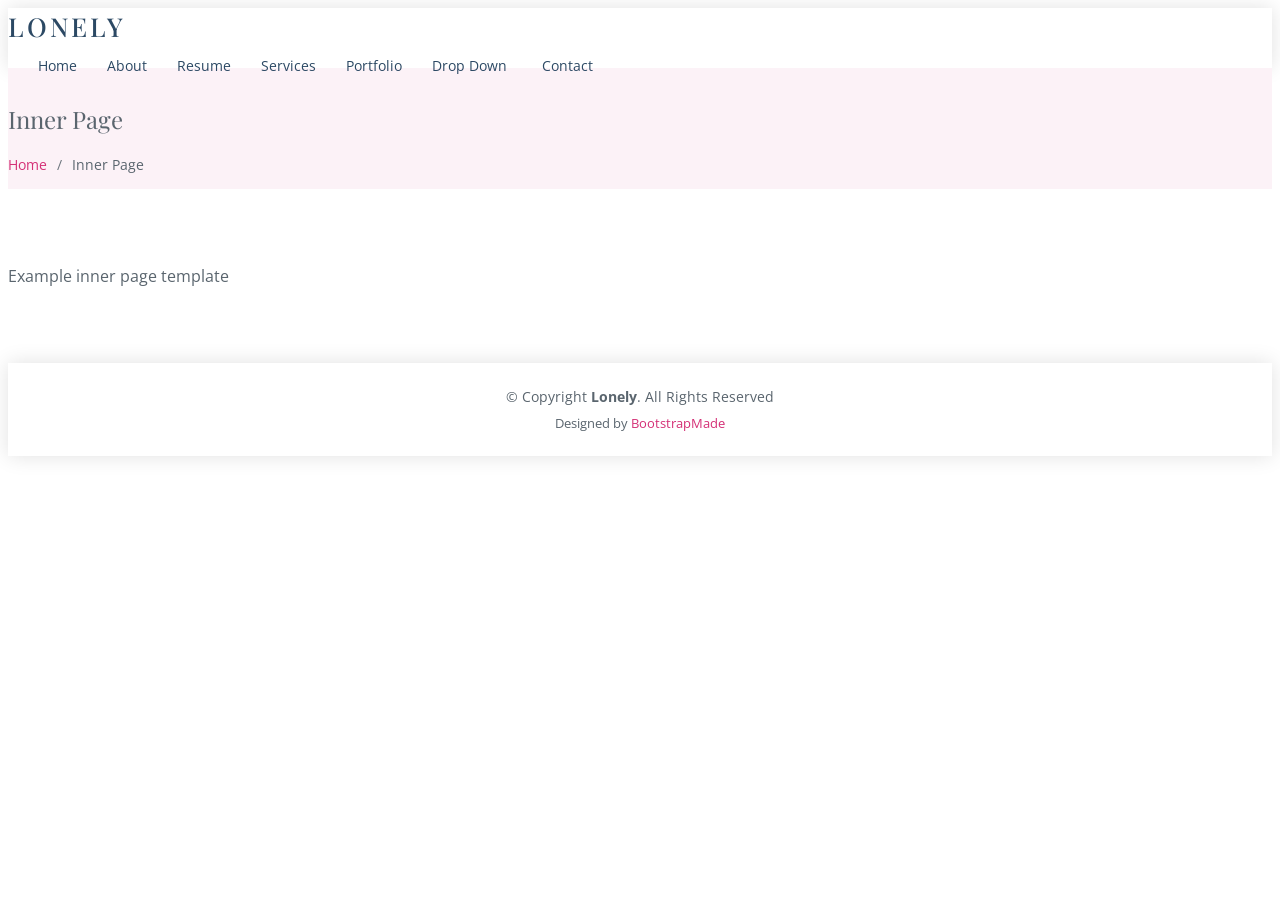
==== inner-page.html @ 79b71c2a "first commit" ====
<!DOCTYPE html>
<html lang="en">

<head>
  <meta charset="utf-8">
  <meta content="width=device-width, initial-scale=1.0" name="viewport">

  <title>Inner Page - Lonely Bootstrap Template</title>
  <meta content="" name="description">
  <meta content="" name="keywords">

  <!-- Favicons -->
  <link href="assets/img/favicon.png" rel="icon">
  <link href="assets/img/apple-touch-icon.png" rel="apple-touch-icon">

  <!-- Google Fonts -->
  <link href="https://fonts.googleapis.com/css?family=Open+Sans:300,300i,400,400i,600,600i,700,700i|Poppins:300,300i,400,400i,500,500i,600,600i,700,700i|Playfair+Display:400,400i,500,500i,600,600i,700,700i&subset=cyrillic" rel="stylesheet">

  <!-- Vendor CSS Files -->
  <link href="assets/vendor/bootstrap/css/bootstrap.min.css" rel="stylesheet">
  <link href="assets/vendor/bootstrap-icons/bootstrap-icons.css" rel="stylesheet">
  <link href="assets/vendor/boxicons/css/boxicons.min.css" rel="stylesheet">
  <link href="assets/vendor/glightbox/css/glightbox.min.css" rel="stylesheet">
  <link href="assets/vendor/swiper/swiper-bundle.min.css" rel="stylesheet">

  <!-- Template Main CSS File -->
  <link href="assets/css/style.css" rel="stylesheet">

  <!-- =======================================================
  * Template Name: Lonely
  * Template URL: https://bootstrapmade.com/free-html-bootstrap-template-lonely/
  * Updated: Mar 17 2024 with Bootstrap v5.3.3
  * Author: BootstrapMade.com
  * License: https://bootstrapmade.com/license/
  ======================================================== -->
</head>

<body>

  <!-- ======= Header ======= -->
  <header id="header" class="d-flex align-items-center">
    <div class="container d-flex align-items-center justify-content-between">

      <div class="logo">
        <h1><a href="index.html">Lonely</a></h1>
        <!-- Uncomment below if you prefer to use an image logo -->
        <!-- <a href="index.html"><img src="assets/img/logo.png" alt="" class="img-fluid"></a>-->
      </div>

      <nav id="navbar" class="navbar">
        <ul>
          <li><a class="nav-link scrollto " href="#hero">Home</a></li>
          <li><a class="nav-link scrollto" href="#about">About</a></li>
          <li><a class="nav-link scrollto" href="#resume">Resume</a></li>
          <li><a class="nav-link scrollto" href="#services">Services</a></li>
          <li><a class="nav-link scrollto" href="#portfolio">Portfolio</a></li>
          <li class="dropdown"><a href="#"><span>Drop Down</span> <i class="bi bi-chevron-down"></i></a>
            <ul>
              <li><a href="#">Drop Down 1</a></li>
              <li class="dropdown"><a href="#"><span>Deep Drop Down</span> <i class="bi bi-chevron-right"></i></a>
                <ul>
                  <li><a href="#">Deep Drop Down 1</a></li>
                  <li><a href="#">Deep Drop Down 2</a></li>
                  <li><a href="#">Deep Drop Down 3</a></li>
                  <li><a href="#">Deep Drop Down 4</a></li>
                  <li><a href="#">Deep Drop Down 5</a></li>
                </ul>
              </li>
              <li><a href="#">Drop Down 2</a></li>
              <li><a href="#">Drop Down 3</a></li>
              <li><a href="#">Drop Down 4</a></li>
            </ul>
          </li>
          <li><a class="nav-link scrollto" href="#contact">Contact</a></li>
        </ul>
        <i class="bi bi-list mobile-nav-toggle"></i>
      </nav><!-- .navbar -->

    </div>
  </header><!-- End Header -->

  <main id="main">

    <!-- ======= Breadcrumbs Section ======= -->
    <section class="breadcrumbs">
      <div class="container">

        <div class="d-flex justify-content-between align-items-center">
          <h2>Inner Page</h2>
          <ol>
            <li><a href="index.html">Home</a></li>
            <li>Inner Page</li>
          </ol>
        </div>

      </div>
    </section><!-- End Breadcrumbs Section -->

    <section class="inner-page">
      <div class="container">
        <p>
          Example inner page template
        </p>
      </div>
    </section>

  </main><!-- End #main -->

  <!-- ======= Footer ======= -->
  <footer id="footer">
    <div class="container">
      <div class="copyright">
        &copy; Copyright <strong><span>Lonely</span></strong>. All Rights Reserved
      </div>
      <div class="credits">
        <!-- All the links in the footer should remain intact. -->
        <!-- You can delete the links only if you purchased the pro version. -->
        <!-- Licensing information: https://bootstrapmade.com/license/ -->
        <!-- Purchase the pro version with working PHP/AJAX contact form: https://bootstrapmade.com/free-html-bootstrap-template-lonely/ -->
        Designed by <a href="https://bootstrapmade.com/">BootstrapMade</a>
      </div>
    </div>
  </footer><!-- End  Footer -->

  <a href="#" class="back-to-top d-flex align-items-center justify-content-center"><i class="bi bi-arrow-up-short"></i></a>

  <!-- Vendor JS Files -->
  <script src="assets/vendor/purecounter/purecounter_vanilla.js"></script>
  <script src="assets/vendor/bootstrap/js/bootstrap.bundle.min.js"></script>
  <script src="assets/vendor/glightbox/js/glightbox.min.js"></script>
  <script src="assets/vendor/isotope-layout/isotope.pkgd.min.js"></script>
  <script src="assets/vendor/swiper/swiper-bundle.min.js"></script>
  <script src="assets/vendor/waypoints/noframework.waypoints.js"></script>
  <script src="assets/vendor/php-email-form/validate.js"></script>

  <!-- Template Main JS File -->
  <script src="assets/js/main.js"></script>

</body>

</html>
---- assets/css/style.css ----
body {
  font-family: "Open Sans", sans-serif;
  color: #5a656e;
}

a {
  color: #d43076;
  text-decoration: none;
}

a:hover {
  color: #dd5a92;
  text-decoration: none;
}

h1,
h2,
h3,
h4,
h5,
h6 {
  font-family: "Playfair Display", serif;
}

/*--------------------------------------------------------------
# Back to top button
--------------------------------------------------------------*/
.back-to-top {
  position: fixed;
  visibility: hidden;
  opacity: 0;
  right: 15px;
  bottom: 15px;
  z-index: 9999;
  background: #000000;
  width: 40px;
  height: 40px;
  border-radius: 50px;
  transition: all 0.4s;
}

.back-to-top i {
  font-size: 24px;
  color: #fff;
  line-height: 0;
}

.back-to-top:hover {
  background: #fd0202;
  color: #fff;
}

.back-to-top.active {
  visibility: visible;
  opacity: 1;
}

/*--------------------------------------------------------------
# Header
--------------------------------------------------------------*/
#header {
  transition: all 0.5s;
  z-index: 997;
  transition: all 0.5s;
  height: 60px;
  background: #fff;
  box-shadow: 0px 0px 20px 0px rgba(0, 0, 0, 0.12);
}

#header .logo h1 {
  font-size: 26px;
  margin: 0;
  padding: 6px 0;
  line-height: 1;
  font-weight: 500;
  letter-spacing: 3px;
  text-transform: uppercase;
}

#header .logo h1 a,
#header .logo h1 a:hover {
  color: #2c4964;
  text-decoration: none;
}

#header .logo img {
  padding: 0;
  margin: 0;
  max-height: 40px;
}

.scrolled-offset {
  margin-top: 60px;
}

/*--------------------------------------------------------------
# Navigation Menu
--------------------------------------------------------------*/
/**
* Desktop Navigation 
*/
.navbar {
  padding: 0;
}

.navbar ul {
  margin: 0;
  padding: 0;
  display: flex;
  list-style: none;
  align-items: center;
}

.navbar li {
  position: relative;
}

.navbar a,
.navbar a:focus {
  display: flex;
  align-items: center;
  justify-content: space-between;
  padding: 10px 0 10px 30px;
  font-size: 14px;
  color: #2c4964;
  white-space: nowrap;
  transition: 0.3s;
}

.navbar a i,
.navbar a:focus i {
  font-size: 12px;
  line-height: 0;
  margin-left: 5px;
}

.navbar a:hover,
.navbar .active,
.navbar .active:focus,
.navbar li:hover>a {
  color: #d43076;
}

.navbar .dropdown ul {
  display: block;
  position: absolute;
  left: 14px;
  top: 100%;
  margin: 0;
  padding: 10px 0;
  z-index: 99;
  opacity: 0;
  visibility: hidden;
  background: #fff;
  box-shadow: 0px 0px 30px rgba(127, 137, 161, 0.25);
  transition: 0.3s;
  border-radius: 4px;
}

.navbar .dropdown ul li {
  min-width: 200px;
}

.navbar .dropdown ul a {
  padding: 10px 20px;
  text-transform: none;
}

.navbar .dropdown ul a i {
  font-size: 12px;
}

.navbar .dropdown ul a:hover,
.navbar .dropdown ul .active:hover,
.navbar .dropdown ul li:hover>a {
  color: #d43076;
}

.navbar .dropdown:hover>ul {
  opacity: 1;
  visibility: visible;
}

.navbar .dropdown .dropdown ul {
  top: 0;
  left: calc(100% - 30px);
  visibility: hidden;
}

.navbar .dropdown .dropdown:hover>ul {
  opacity: 1;
  top: 0;
  left: 100%;
  visibility: visible;
}

@media (max-width: 1366px) {
  .navbar .dropdown .dropdown ul {
    left: -90%;
  }

  .navbar .dropdown .dropdown:hover>ul {
    left: -100%;
  }
}

/**
* Mobile Navigation 
*/
.mobile-nav-toggle {
  color: #2c4964;
  font-size: 28px;
  cursor: pointer;
  display: none;
  line-height: 0;
  transition: 0.5s;
}

.mobile-nav-toggle.bi-x {
  color: #fff;
}

@media (max-width: 991px) {
  .mobile-nav-toggle {
    display: block;
  }

  .navbar ul {
    display: none;
  }
}

.navbar-mobile {
  position: fixed;
  overflow: hidden;
  top: 0;
  right: 0;
  left: 0;
  bottom: 0;
  background: rgba(13, 21, 29, 0.6);
  transition: 0.3s;
  z-index: 998;
}

.navbar-mobile .mobile-nav-toggle {
  position: absolute;
  top: 15px;
  right: 15px;
}

.navbar-mobile ul {
  display: block;
  position: absolute;
  top: 55px;
  right: 15px;
  bottom: 15px;
  left: 15px;
  padding: 10px 0;
  border-radius: 10px;
  background-color: #fff;
  overflow-y: auto;
  transition: 0.3s;
}

.navbar-mobile a,
.navbar-mobile a:focus {
  padding: 10px 20px;
  font-size: 15px;
  color: #2c4964;
}

.navbar-mobile a:hover,
.navbar-mobile .active,
.navbar-mobile li:hover>a {
  color: #d43076;
}

.navbar-mobile .getstarted,
.navbar-mobile .getstarted:focus {
  margin: 15px;
}

.navbar-mobile .dropdown ul {
  position: static;
  display: none;
  margin: 10px 20px;
  padding: 10px 0;
  z-index: 99;
  opacity: 1;
  visibility: visible;
  background: #fff;
  box-shadow: 0px 0px 30px rgba(127, 137, 161, 0.25);
}

.navbar-mobile .dropdown ul li {
  min-width: 200px;
}

.navbar-mobile .dropdown ul a {
  padding: 10px 20px;
}

.navbar-mobile .dropdown ul a i {
  font-size: 12px;
}

.navbar-mobile .dropdown ul a:hover,
.navbar-mobile .dropdown ul .active:hover,
.navbar-mobile .dropdown ul li:hover>a {
  color: #d43076;
}

.navbar-mobile .dropdown>.dropdown-active {
  display: block;
}

/*--------------------------------------------------------------
# Hero Section
--------------------------------------------------------------*/
  
#hero {
  width: 100%;
  height: 75vh;
  background: url("../img/pexels-markusspiske-330771.jpg") top center;
  background-size: cover;
  padding: 0 15px;
}

#hero h1 {
  margin: 0 0 10px 0;
  font-size: 48px;
  font-weight: 700;
  line-height: 56px;
  color: #fff;
}

#hero h2 {
  color: #eee;
  margin-bottom: 10px;
  font-size: 24px;
  font-weight: 300;
  font-family: "Poppins", sans-serif;
}

#hero .btn-get-started {
  font-size: 64px;
  transition: 0.5s;
  color: #fff;
  height: 60px;
}

#hero .btn-get-started:hover {
  padding-top: 10px;
  color: #000000;
}

@media (min-width: 1024px) {
  #hero {
    background-attachment: fixed;
  }
}

@media (max-width: 768px) {
  #hero h1 {
    font-size: 28px;
    line-height: 36px;
  }

  #hero h2 {
    font-size: 18px;
    line-height: 24px;
    margin-bottom: 30px;
  }
}

/*--------------------------------------------------------------
# Sections General
--------------------------------------------------------------*/
section {
  padding: 60px 0;
}

.section-bg {
  background: linear-gradient(180deg, #f2f6f9 0%, #fff 100%);
}

.section-title {
  padding-bottom: 30px;
}

.section-title h2 {
  font-size: 32px;
  font-weight: bold;
  margin-bottom: 15px;
  padding-bottom: 15px;
  position: relative;
  color: #345676;
}

.section-title h2::after {
  content: "";
  position: absolute;
  display: block;
  width: 50px;
  height: 3px;
  background: #d43076;
  bottom: 0;
  left: 0;
}

.section-title p {
  margin-bottom: 0;
}

/*--------------------------------------------------------------
# Breadcrumbs
--------------------------------------------------------------*/
.breadcrumbs {
  padding: 15px 0;
  background-color: #fcf2f7;
  min-height: 40px;
}

.breadcrumbs h2 {
  font-size: 24px;
  font-weight: 300;
}

.breadcrumbs ol {
  display: flex;
  flex-wrap: wrap;
  list-style: none;
  padding: 0;
  margin: 0;
  font-size: 14px;
}

.breadcrumbs ol li+li {
  padding-left: 10px;
}

.breadcrumbs ol li+li::before {
  display: inline-block;
  padding-right: 10px;
  color: #6c757d;
  content: "/";
}

@media (max-width: 768px) {
  .breadcrumbs .d-flex {
    display: block !important;
  }

  .breadcrumbs ol {
    display: block;
  }

  .breadcrumbs ol li {
    display: inline-block;
  }
}

/*--------------------------------------------------------------
# About
--------------------------------------------------------------*/
.about .content {
  padding: 30px 0;
}

.about .content h3 {
  font-weight: 500;
  font-size: 34px;
  color: #2c4964;
}

.about .content p {
  margin-bottom: 0;
}

.about .content .count-box {
  padding: 20px 0;
  width: 100%;
}

.about .content .count-box i {
  display: block;
  font-size: 36px;
  color: #000000;
  float: left;
  line-height: 0;
}

.about .content .count-box span {
  font-size: 36px;
  line-height: 20px;
  display: block;
  font-weight: 700;
  color: #2c4964;
  margin-left: 50px;
  font-family: "Playfair Display", serif;
}

.about .content .count-box p {
  padding: 15px 0 0 0;
  margin: 0 0 0 50px;
  font-family: "Playfair Display", serif;
  font-size: 14px;
  color: #437099;
}

.about .content .count-box a {
  font-weight: 600;
  display: block;
  margin-top: 20px;
  color: #437099;
  font-size: 15px;
  font-family: "Poppins", sans-serif;
  transition: ease-in-out 0.3s;
}

.about .content .count-box a:hover {
  color: #6b96be;
}

.about .image {
  background: url("../img/me.jpg") center center no-repeat;
  background-size: cover;
  min-height: 400px;
}

@media (max-width: 991px) {
  .about .image {
    text-align: center;
  }

  .about .image img {
    max-width: 80%;
  }
}

@media (max-width: 667px) {
  .about .image img {
    max-width: 100%;
  }
}

/*--------------------------------------------------------------
# Skills
--------------------------------------------------------------*/
.skills .progress {
  height: 50px;
  display: block;
  background: none;
}

.skills .progress .skill {
  padding: 10px 0;
  margin: 0 0 6px 0;
  text-transform: uppercase;
  display: block;
  font-weight: 600;
  font-family: "Poppins", sans-serif;
  color: #2c4964;
}

.skills .progress .skill .val {
  float: right;
  font-style: normal;
}

.skills .progress-bar-wrap {
  background: #fbeaf1;
}

.skills .progress-bar {
  width: 1px;
  height: 10px;
  transition: 0.9s;
  background-color: #3cff00;
}

/*--------------------------------------------------------------
# Resume
--------------------------------------------------------------*/
.resume .resume-title {
  font-size: 26px;
  font-weight: 500;
  margin-top: 20px;
  margin-bottom: 20px;
  color: #4b7dab;
  font-family: "Poppins", sans-serif;
}

.resume .resume-item {
  padding: 0 0 20px 20px;
  margin-top: -2px;
  border-left: 2px solid #d43076;
  position: relative;
}

.resume .resume-item h4 {
  line-height: 18px;
  font-size: 18px;
  font-weight: 600;
  color: #2c4964;
  margin-bottom: 10px;
}

.resume .resume-item h5 {
  font-size: 16px;
  background: #e4ebf3;
  padding: 5px 15px;
  display: inline-block;
  font-weight: 400;
  margin-bottom: 10px;
  font-family: "Poppins", sans-serif;
}

.resume .resume-item ul {
  padding-left: 20px;
}

.resume .resume-item ul li {
  padding-bottom: 10px;
}

.resume .resume-item:last-child {
  padding-bottom: 0;
}

.resume .resume-item::before {
  content: "";
  position: absolute;
  width: 16px;
  height: 16px;
  border-radius: 50px;
  left: -9px;
  top: 0;
  background: #fff;
  border: 2px solid #d43076;
}

/*--------------------------------------------------------------
# Services
--------------------------------------------------------------*/
.services .icon-box {
  padding: 20px 15px;
  position: relative;
  overflow: hidden;
  background: #fff;
  box-shadow: 0 0 29px 0 rgba(68, 88, 144, 0.2);
  transition: all 0.3s ease-in-out;
  border-radius: 8px;
  text-align: center;
  z-index: 1;
}

.services .icon-box::before {
  content: "";
  position: absolute;
  top: 0;
  left: 0;
  right: 0;
  height: 0;
  transition: ease-in-out 0.3s;
  z-index: -1;
}

.services .icon-box:hover::before {
  background: #d43076;
  height: 100%;
  border-radius: 0px;
}

.services .icon {
  margin: 0 auto 30px auto;
  padding-top: 10px;
  display: inline-block;
  text-align: center;
  border-radius: 50%;
  width: 60px;
  height: 60px;
  background: #d43076;
  transition: all 0.3s ease-in-out;
}

.services .icon i {
  font-size: 36px;
  line-height: 1;
  color: #fff;
}

.services .title {
  font-weight: 700;
  margin-bottom: 15px;
  font-size: 18px;
}

.services .title a {
  color: #111;
}

.services .description {
  font-size: 15px;
  line-height: 24px;
  margin-bottom: 0;
}

.services .icon-box:hover .title a,
.services .icon-box:hover .description {
  color: #fff;
}

.services .icon-box:hover .icon {
  background: #fff;
}

.services .icon-box:hover .icon i {
  color: #d43076;
}

@media (max-width: 768px) {
  .services .icon-box::before {
    bottom: 60%;
  }
}

/*--------------------------------------------------------------
# Portfolio
--------------------------------------------------------------*/
.portfolio .portfolio-item {
  margin-bottom: 30px;
}

.portfolio #portfolio-flters {
  padding: 0;
  margin: 0 auto 35px auto;
  list-style: none;
  text-align: center;
  background: #fff;
  border-radius: 50px;
  padding: 2px 15px;
  box-shadow: 0px 2px 15px rgba(0, 0, 0, 0.08);
}

.portfolio #portfolio-flters li {
  cursor: pointer;
  display: inline-block;
  padding: 10px 15px 8px 15px;
  font-size: 14px;
  font-weight: 600;
  line-height: 1;
  text-transform: uppercase;
  color: #5a656e;
  margin-bottom: 5px;
  transition: all 0.3s ease-in-out;
}

.portfolio #portfolio-flters li:hover,
.portfolio #portfolio-flters li.filter-active {
  color: #d43076;
}

.portfolio #portfolio-flters li:last-child {
  margin-right: 0;
}

.portfolio .portfolio-wrap {
  transition: 0.3s;
  position: relative;
  overflow: hidden;
  z-index: 1;
}

.portfolio .portfolio-wrap::before {
  content: "";
  background: rgba(44, 73, 100, 0.6);
  position: absolute;
  left: 30px;
  right: 30px;
  top: 30px;
  bottom: 30px;
  transition: all ease-in-out 0.3s;
  z-index: 2;
  opacity: 0;
}

.portfolio .portfolio-wrap .portfolio-info {
  opacity: 0;
  position: absolute;
  top: 10%;
  left: 0;
  right: 0;
  text-align: center;
  z-index: 3;
  transition: all ease-in-out 0.3s;
}

.portfolio .portfolio-wrap .portfolio-info h4 {
  font-size: 20px;
  color: #fff;
  font-weight: 600;
}

.portfolio .portfolio-wrap .portfolio-info p {
  color: #ffffff;
  font-size: 14px;
  text-transform: uppercase;
}

.portfolio .portfolio-wrap .portfolio-links {
  opacity: 0;
  left: 0;
  right: 0;
  bottom: 10%;
  text-align: center;
  z-index: 3;
  position: absolute;
  transition: all ease-in-out 0.3s;
}

.portfolio .portfolio-wrap .portfolio-links a {
  color: #fff;
  margin: 0 2px;
  font-size: 28px;
  display: inline-block;
  transition: 0.3s;
}

.portfolio .portfolio-wrap .portfolio-links a:hover {
  color: #e684ae;
}

.portfolio .portfolio-wrap:hover::before {
  top: 0;
  left: 0;
  right: 0;
  bottom: 0;
  opacity: 1;
}

.portfolio .portfolio-wrap:hover .portfolio-info {
  opacity: 1;
  top: calc(50% - 48px);
}

.portfolio .portfolio-wrap:hover .portfolio-links {
  opacity: 1;
  bottom: calc(50% - 50px);
}

/*--------------------------------------------------------------
# Portfolio Details
--------------------------------------------------------------*/
.portfolio-details {
  padding-top: 40px;
}

.portfolio-details .portfolio-details-slider img {
  width: 100%;
}

.portfolio-details .portfolio-details-slider .swiper-pagination {
  margin-top: 20px;
  position: relative;
}

.portfolio-details .portfolio-details-slider .swiper-pagination .swiper-pagination-bullet {
  width: 12px;
  height: 12px;
  background-color: #fff;
  opacity: 1;
  border: 1px solid #000000;
}

.portfolio-details .portfolio-details-slider .swiper-pagination .swiper-pagination-bullet-active {
  background-color: #010000;
}

.portfolio-details .portfolio-info {
  padding: 30px;
  box-shadow: 0px 0 30px rgba(44, 73, 100, 0.08);
}

.portfolio-details .portfolio-info h3 {
  font-size: 22px;
  font-weight: 700;
  margin-bottom: 20px;
  padding-bottom: 20px;
  border-bottom: 1px solid #eee;
}

.portfolio-details .portfolio-info ul {
  list-style: none;
  padding: 0;
  font-size: 15px;
}

.portfolio-details .portfolio-info ul li+li {
  margin-top: 10px;
}

.portfolio-details .portfolio-description {
  padding-top: 30px;
}

.portfolio-details .portfolio-description h2 {
  font-size: 26px;
  font-weight: 700;
  margin-bottom: 20px;
}

.portfolio-details .portfolio-description p {
  padding: 0;
}

/*--------------------------------------------------------------
# Testimonials
--------------------------------------------------------------*/
.testimonials .testimonials-carousel,
.testimonials .testimonials-slider {
  overflow: hidden;
}

.testimonials .testimonial-item {
  box-sizing: content-box;
  min-height: 320px;
}

.testimonials .testimonial-item .testimonial-img {
  width: 90px;
  border-radius: 50%;
  margin: -40px 0 0 40px;
  position: relative;
  z-index: 2;
  border: 6px solid #fff;
  box-shadow: 0px 5px 15px rgba(0, 0, 0, 0.1);
}

.testimonials .testimonial-item h3 {
  font-size: 18px;
  font-weight: bold;
  margin: 10px 0 5px 45px;
  color: #2c4964;
}

.testimonials .testimonial-item h4 {
  font-size: 14px;
  color: #6b96be;
  margin: 0 0 0 45px;
}

.testimonials .testimonial-item .quote-icon-left,
.testimonials .testimonial-item .quote-icon-right {
  color: #f7d9e6;
  font-size: 26px;
}

.testimonials .testimonial-item .quote-icon-left {
  display: inline-block;
  left: -5px;
  position: relative;
}

.testimonials .testimonial-item .quote-icon-right {
  display: inline-block;
  right: -5px;
  position: relative;
  top: 10px;
}

.testimonials .testimonial-item p {
  font-style: italic;
  margin: 0 15px 0 15px;
  padding: 20px 20px 60px 20px;
  background: #fff;
  position: relative;
  border-radius: 6px;
  position: relative;
  z-index: 1;
  box-shadow: 0px 2px 15px rgba(0, 0, 0, 0.1);
}

.testimonials .swiper-pagination {
  margin-top: 20px;
  position: relative;
}

.testimonials .swiper-pagination .swiper-pagination-bullet {
  width: 12px;
  height: 12px;
  background-color: #fff;
  opacity: 1;
  border: 1px solid #000000;
}

.testimonials .swiper-pagination .swiper-pagination-bullet-active {
  background-color: #000000;
}

@media (max-width: 767px) {
  .testimonials {
    margin: 30px 10px;
  }
}

/*--------------------------------------------------------------
# Contact
--------------------------------------------------------------*/
.contact .contact-about h3 {
  font-size: 36px;
  margin: 0 0 10px 0;
  padding: 0;
  line-height: 1;
  font-weight: 300;
  letter-spacing: 3px;
  text-transform: uppercase;
  color: #000000;
}

.contact .contact-about p {
  font-size: 14px;
  line-height: 24px;
  font-family: "Playfair Display", serif;
  color: #3c6387;
}

.contact .social-links {
  padding-bottom: 20px;
}

.contact .social-links a {
  font-size: 18px;
  display: inline-block;
  background: #fff;
  color: #0a0607;
  line-height: 0;
  padding: 8px 0;
  margin-right: 4px;
  border-radius: 50%;
  text-align: center;
  width: 36px;
  height: 36px;
  transition: 0.3s;
  border: 1px solid #b701ff;
}

.contact .social-links a:hover {
  background: #f505fd;
  color: #fff;
}

.contact .info {
  color: #5a656e;
}

.contact .info i {
  font-size: 32px;
  color: #000000;
  line-height: 0;
  margin-right: 15px;
}

.contact .info p {
  font-size: 14px;
  margin: 0;
}

.contact .php-email-form .error-message {
  display: none;
  color: #fff;
  background: #ed3c0d;
  text-align: left;
  padding: 15px;
  font-weight: 600;
}

.contact .php-email-form .error-message br+br {
  margin-top: 25px;
}

.contact .php-email-form .sent-message {
  display: none;
  color: #fff;
  background: #18d26e;
  text-align: center;
  padding: 15px;
  font-weight: 600;
}

.contact .php-email-form .loading {
  display: none;
  background: #fff;
  text-align: center;
  padding: 15px;
}

.contact .php-email-form .loading:before {
  content: "";
  display: inline-block;
  border-radius: 50%;
  width: 24px;
  height: 24px;
  margin: 0 10px -6px 0;
  border: 3px solid #18d26e;
  border-top-color: #eee;
  animation: animate-loading 1s linear infinite;
}

.contact .php-email-form input,
.contact .php-email-form textarea {
  border-radius: 0;
  box-shadow: none;
  font-size: 14px;
}

.contact .php-email-form input:focus,
.contact .php-email-form textarea:focus {
  border-color: #d43076;
}

.contact .php-email-form button[type=submit] {
  background: #090004;
  border: 0;
  padding: 10px 24px;
  color: #fff;
  transition: 0.4s;
  border-radius: 50px;
}

.contact .php-email-form button[type=submit]:hover {
  background: #0b0005;
}

@keyframes animate-loading {
  0% {
    transform: rotate(0deg);
  }

  100% {
    transform: rotate(360deg);
  }
}

/*--------------------------------------------------------------
# Footer
--------------------------------------------------------------*/
#footer {
  background: #fff;
  padding: 24px 0;
  font-size: 14px;
  box-shadow: 0px 0 20px 0 rgba(0, 0, 0, 0.12);
}

#footer .copyright {
  text-align: center;
}

#footer .credits {
  padding-top: 8px;
  text-align: center;
  font-size: 13px;
}
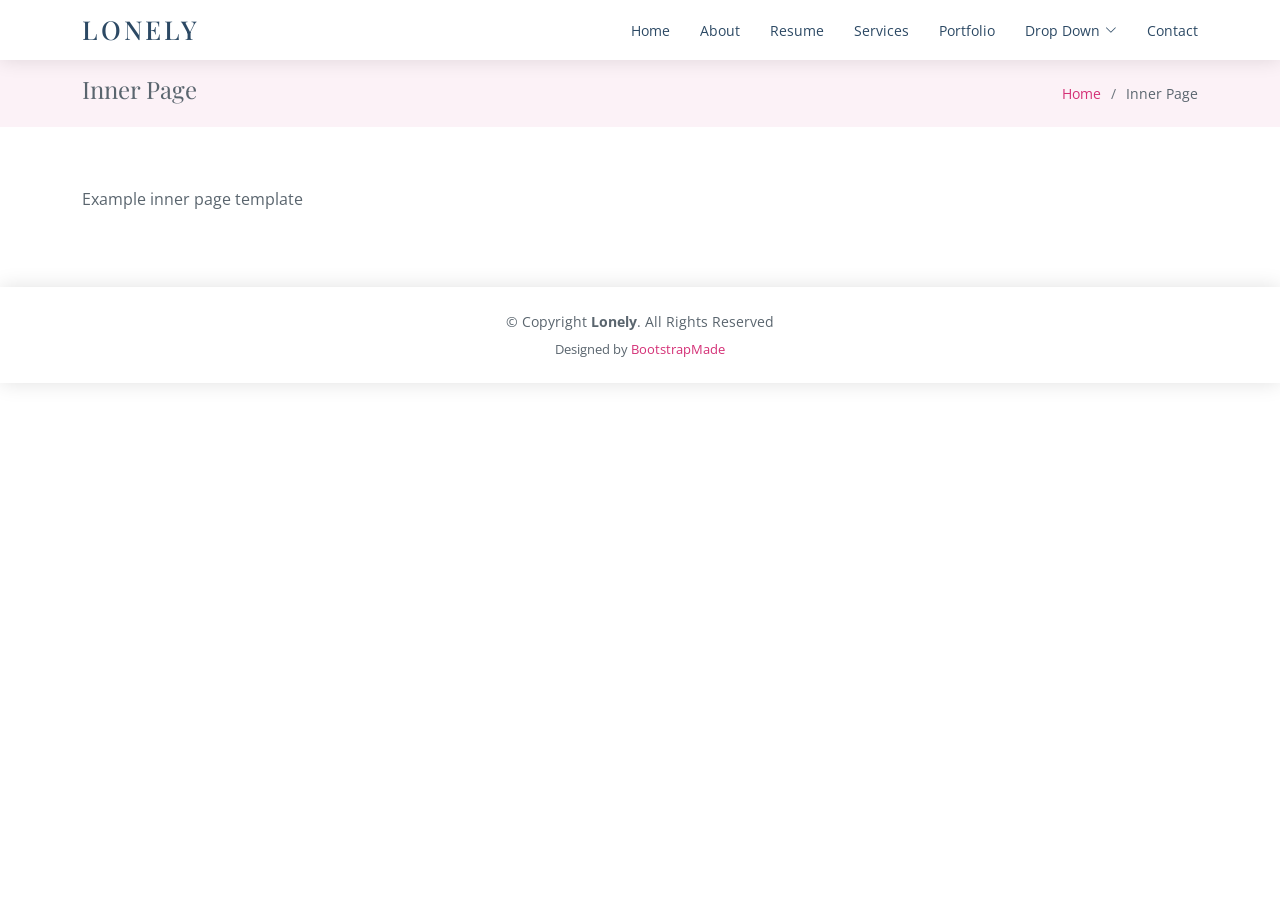
==== commit 58391e2a: "Add files via upload" ====
--- a/inner-page.html
+++ b/inner-page.html
@@ -1,141 +1,141 @@
-<!DOCTYPE html>
-<html lang="en">
-
-<head>
-  <meta charset="utf-8">
-  <meta content="width=device-width, initial-scale=1.0" name="viewport">
-
-  <title>Inner Page - Lonely Bootstrap Template</title>
-  <meta content="" name="description">
-  <meta content="" name="keywords">
-
-  <!-- Favicons -->
-  <link href="assets/img/favicon.png" rel="icon">
-  <link href="assets/img/apple-touch-icon.png" rel="apple-touch-icon">
-
-  <!-- Google Fonts -->
-  <link href="https://fonts.googleapis.com/css?family=Open+Sans:300,300i,400,400i,600,600i,700,700i|Poppins:300,300i,400,400i,500,500i,600,600i,700,700i|Playfair+Display:400,400i,500,500i,600,600i,700,700i&subset=cyrillic" rel="stylesheet">
-
-  <!-- Vendor CSS Files -->
-  <link href="assets/vendor/bootstrap/css/bootstrap.min.css" rel="stylesheet">
-  <link href="assets/vendor/bootstrap-icons/bootstrap-icons.css" rel="stylesheet">
-  <link href="assets/vendor/boxicons/css/boxicons.min.css" rel="stylesheet">
-  <link href="assets/vendor/glightbox/css/glightbox.min.css" rel="stylesheet">
-  <link href="assets/vendor/swiper/swiper-bundle.min.css" rel="stylesheet">
-
-  <!-- Template Main CSS File -->
-  <link href="assets/css/style.css" rel="stylesheet">
-
-  <!-- =======================================================
-  * Template Name: Lonely
-  * Template URL: https://bootstrapmade.com/free-html-bootstrap-template-lonely/
-  * Updated: Mar 17 2024 with Bootstrap v5.3.3
-  * Author: BootstrapMade.com
-  * License: https://bootstrapmade.com/license/
-  ======================================================== -->
-</head>
-
-<body>
-
-  <!-- ======= Header ======= -->
-  <header id="header" class="d-flex align-items-center">
-    <div class="container d-flex align-items-center justify-content-between">
-
-      <div class="logo">
-        <h1><a href="index.html">Lonely</a></h1>
-        <!-- Uncomment below if you prefer to use an image logo -->
-        <!-- <a href="index.html"><img src="assets/img/logo.png" alt="" class="img-fluid"></a>-->
-      </div>
-
-      <nav id="navbar" class="navbar">
-        <ul>
-          <li><a class="nav-link scrollto " href="#hero">Home</a></li>
-          <li><a class="nav-link scrollto" href="#about">About</a></li>
-          <li><a class="nav-link scrollto" href="#resume">Resume</a></li>
-          <li><a class="nav-link scrollto" href="#services">Services</a></li>
-          <li><a class="nav-link scrollto" href="#portfolio">Portfolio</a></li>
-          <li class="dropdown"><a href="#"><span>Drop Down</span> <i class="bi bi-chevron-down"></i></a>
-            <ul>
-              <li><a href="#">Drop Down 1</a></li>
-              <li class="dropdown"><a href="#"><span>Deep Drop Down</span> <i class="bi bi-chevron-right"></i></a>
-                <ul>
-                  <li><a href="#">Deep Drop Down 1</a></li>
-                  <li><a href="#">Deep Drop Down 2</a></li>
-                  <li><a href="#">Deep Drop Down 3</a></li>
-                  <li><a href="#">Deep Drop Down 4</a></li>
-                  <li><a href="#">Deep Drop Down 5</a></li>
-                </ul>
-              </li>
-              <li><a href="#">Drop Down 2</a></li>
-              <li><a href="#">Drop Down 3</a></li>
-              <li><a href="#">Drop Down 4</a></li>
-            </ul>
-          </li>
-          <li><a class="nav-link scrollto" href="#contact">Contact</a></li>
-        </ul>
-        <i class="bi bi-list mobile-nav-toggle"></i>
-      </nav><!-- .navbar -->
-
-    </div>
-  </header><!-- End Header -->
-
-  <main id="main">
-
-    <!-- ======= Breadcrumbs Section ======= -->
-    <section class="breadcrumbs">
-      <div class="container">
-
-        <div class="d-flex justify-content-between align-items-center">
-          <h2>Inner Page</h2>
-          <ol>
-            <li><a href="index.html">Home</a></li>
-            <li>Inner Page</li>
-          </ol>
-        </div>
-
-      </div>
-    </section><!-- End Breadcrumbs Section -->
-
-    <section class="inner-page">
-      <div class="container">
-        <p>
-          Example inner page template
-        </p>
-      </div>
-    </section>
-
-  </main><!-- End #main -->
-
-  <!-- ======= Footer ======= -->
-  <footer id="footer">
-    <div class="container">
-      <div class="copyright">
-        &copy; Copyright <strong><span>Lonely</span></strong>. All Rights Reserved
-      </div>
-      <div class="credits">
-        <!-- All the links in the footer should remain intact. -->
-        <!-- You can delete the links only if you purchased the pro version. -->
-        <!-- Licensing information: https://bootstrapmade.com/license/ -->
-        <!-- Purchase the pro version with working PHP/AJAX contact form: https://bootstrapmade.com/free-html-bootstrap-template-lonely/ -->
-        Designed by <a href="https://bootstrapmade.com/">BootstrapMade</a>
-      </div>
-    </div>
-  </footer><!-- End  Footer -->
-
-  <a href="#" class="back-to-top d-flex align-items-center justify-content-center"><i class="bi bi-arrow-up-short"></i></a>
-
-  <!-- Vendor JS Files -->
-  <script src="assets/vendor/purecounter/purecounter_vanilla.js"></script>
-  <script src="assets/vendor/bootstrap/js/bootstrap.bundle.min.js"></script>
-  <script src="assets/vendor/glightbox/js/glightbox.min.js"></script>
-  <script src="assets/vendor/isotope-layout/isotope.pkgd.min.js"></script>
-  <script src="assets/vendor/swiper/swiper-bundle.min.js"></script>
-  <script src="assets/vendor/waypoints/noframework.waypoints.js"></script>
-  <script src="assets/vendor/php-email-form/validate.js"></script>
-
-  <!-- Template Main JS File -->
-  <script src="assets/js/main.js"></script>
-
-</body>
-
+<!DOCTYPE html>
+<html lang="en">
+
+<head>
+  <meta charset="utf-8">
+  <meta content="width=device-width, initial-scale=1.0" name="viewport">
+
+  <title>Inner Page - Lonely Bootstrap Template</title>
+  <meta content="" name="description">
+  <meta content="" name="keywords">
+
+  <!-- Favicons -->
+  <link href="assets/img/favicon.png" rel="icon">
+  <link href="assets/img/apple-touch-icon.png" rel="apple-touch-icon">
+
+  <!-- Google Fonts -->
+  <link href="https://fonts.googleapis.com/css?family=Open+Sans:300,300i,400,400i,600,600i,700,700i|Poppins:300,300i,400,400i,500,500i,600,600i,700,700i|Playfair+Display:400,400i,500,500i,600,600i,700,700i&subset=cyrillic" rel="stylesheet">
+
+  <!-- Vendor CSS Files -->
+  <link href="assets/vendor/bootstrap/css/bootstrap.min.css" rel="stylesheet">
+  <link href="assets/vendor/bootstrap-icons/bootstrap-icons.css" rel="stylesheet">
+  <link href="assets/vendor/boxicons/css/boxicons.min.css" rel="stylesheet">
+  <link href="assets/vendor/glightbox/css/glightbox.min.css" rel="stylesheet">
+  <link href="assets/vendor/swiper/swiper-bundle.min.css" rel="stylesheet">
+
+  <!-- Template Main CSS File -->
+  <link href="assets/css/style.css" rel="stylesheet">
+
+  <!-- =======================================================
+  * Template Name: Lonely
+  * Template URL: https://bootstrapmade.com/free-html-bootstrap-template-lonely/
+  * Updated: Mar 17 2024 with Bootstrap v5.3.3
+  * Author: BootstrapMade.com
+  * License: https://bootstrapmade.com/license/
+  ======================================================== -->
+</head>
+
+<body>
+
+  <!-- ======= Header ======= -->
+  <header id="header" class="d-flex align-items-center">
+    <div class="container d-flex align-items-center justify-content-between">
+
+      <div class="logo">
+        <h1><a href="index.html">Lonely</a></h1>
+        <!-- Uncomment below if you prefer to use an image logo -->
+        <!-- <a href="index.html"><img src="assets/img/logo.png" alt="" class="img-fluid"></a>-->
+      </div>
+
+      <nav id="navbar" class="navbar">
+        <ul>
+          <li><a class="nav-link scrollto " href="#hero">Home</a></li>
+          <li><a class="nav-link scrollto" href="#about">About</a></li>
+          <li><a class="nav-link scrollto" href="#resume">Resume</a></li>
+          <li><a class="nav-link scrollto" href="#services">Services</a></li>
+          <li><a class="nav-link scrollto" href="#portfolio">Portfolio</a></li>
+          <li class="dropdown"><a href="#"><span>Drop Down</span> <i class="bi bi-chevron-down"></i></a>
+            <ul>
+              <li><a href="#">Drop Down 1</a></li>
+              <li class="dropdown"><a href="#"><span>Deep Drop Down</span> <i class="bi bi-chevron-right"></i></a>
+                <ul>
+                  <li><a href="#">Deep Drop Down 1</a></li>
+                  <li><a href="#">Deep Drop Down 2</a></li>
+                  <li><a href="#">Deep Drop Down 3</a></li>
+                  <li><a href="#">Deep Drop Down 4</a></li>
+                  <li><a href="#">Deep Drop Down 5</a></li>
+                </ul>
+              </li>
+              <li><a href="#">Drop Down 2</a></li>
+              <li><a href="#">Drop Down 3</a></li>
+              <li><a href="#">Drop Down 4</a></li>
+            </ul>
+          </li>
+          <li><a class="nav-link scrollto" href="#contact">Contact</a></li>
+        </ul>
+        <i class="bi bi-list mobile-nav-toggle"></i>
+      </nav><!-- .navbar -->
+
+    </div>
+  </header><!-- End Header -->
+
+  <main id="main">
+
+    <!-- ======= Breadcrumbs Section ======= -->
+    <section class="breadcrumbs">
+      <div class="container">
+
+        <div class="d-flex justify-content-between align-items-center">
+          <h2>Inner Page</h2>
+          <ol>
+            <li><a href="index.html">Home</a></li>
+            <li>Inner Page</li>
+          </ol>
+        </div>
+
+      </div>
+    </section><!-- End Breadcrumbs Section -->
+
+    <section class="inner-page">
+      <div class="container">
+        <p>
+          Example inner page template
+        </p>
+      </div>
+    </section>
+
+  </main><!-- End #main -->
+
+  <!-- ======= Footer ======= -->
+  <footer id="footer">
+    <div class="container">
+      <div class="copyright">
+        &copy; Copyright <strong><span>Lonely</span></strong>. All Rights Reserved
+      </div>
+      <div class="credits">
+        <!-- All the links in the footer should remain intact. -->
+        <!-- You can delete the links only if you purchased the pro version. -->
+        <!-- Licensing information: https://bootstrapmade.com/license/ -->
+        <!-- Purchase the pro version with working PHP/AJAX contact form: https://bootstrapmade.com/free-html-bootstrap-template-lonely/ -->
+        Designed by <a href="https://bootstrapmade.com/">BootstrapMade</a>
+      </div>
+    </div>
+  </footer><!-- End  Footer -->
+
+  <a href="#" class="back-to-top d-flex align-items-center justify-content-center"><i class="bi bi-arrow-up-short"></i></a>
+
+  <!-- Vendor JS Files -->
+  <script src="assets/vendor/purecounter/purecounter_vanilla.js"></script>
+  <script src="assets/vendor/bootstrap/js/bootstrap.bundle.min.js"></script>
+  <script src="assets/vendor/glightbox/js/glightbox.min.js"></script>
+  <script src="assets/vendor/isotope-layout/isotope.pkgd.min.js"></script>
+  <script src="assets/vendor/swiper/swiper-bundle.min.js"></script>
+  <script src="assets/vendor/waypoints/noframework.waypoints.js"></script>
+  <script src="assets/vendor/php-email-form/validate.js"></script>
+
+  <!-- Template Main JS File -->
+  <script src="assets/js/main.js"></script>
+
+</body>
+
 </html>
--- a/assets/css/style.css
+++ b/assets/css/style.css
@@ -1,1164 +1,1164 @@
-
-body {
-  font-family: "Open Sans", sans-serif;
-  color: #5a656e;
-}
-
-a {
-  color: #d43076;
-  text-decoration: none;
-}
-
-a:hover {
-  color: #dd5a92;
-  text-decoration: none;
-}
-
-h1,
-h2,
-h3,
-h4,
-h5,
-h6 {
-  font-family: "Playfair Display", serif;
-}
-
-/*--------------------------------------------------------------
-# Back to top button
---------------------------------------------------------------*/
-.back-to-top {
-  position: fixed;
-  visibility: hidden;
-  opacity: 0;
-  right: 15px;
-  bottom: 15px;
-  z-index: 9999;
-  background: #000000;
-  width: 40px;
-  height: 40px;
-  border-radius: 50px;
-  transition: all 0.4s;
-}
-
-.back-to-top i {
-  font-size: 24px;
-  color: #fff;
-  line-height: 0;
-}
-
-.back-to-top:hover {
-  background: #fd0202;
-  color: #fff;
-}
-
-.back-to-top.active {
-  visibility: visible;
-  opacity: 1;
-}
-
-/*--------------------------------------------------------------
-# Header
---------------------------------------------------------------*/
-#header {
-  transition: all 0.5s;
-  z-index: 997;
-  transition: all 0.5s;
-  height: 60px;
-  background: #fff;
-  box-shadow: 0px 0px 20px 0px rgba(0, 0, 0, 0.12);
-}
-
-#header .logo h1 {
-  font-size: 26px;
-  margin: 0;
-  padding: 6px 0;
-  line-height: 1;
-  font-weight: 500;
-  letter-spacing: 3px;
-  text-transform: uppercase;
-}
-
-#header .logo h1 a,
-#header .logo h1 a:hover {
-  color: #2c4964;
-  text-decoration: none;
-}
-
-#header .logo img {
-  padding: 0;
-  margin: 0;
-  max-height: 40px;
-}
-
-.scrolled-offset {
-  margin-top: 60px;
-}
-
-/*--------------------------------------------------------------
-# Navigation Menu
---------------------------------------------------------------*/
-/**
-* Desktop Navigation 
-*/
-.navbar {
-  padding: 0;
-}
-
-.navbar ul {
-  margin: 0;
-  padding: 0;
-  display: flex;
-  list-style: none;
-  align-items: center;
-}
-
-.navbar li {
-  position: relative;
-}
-
-.navbar a,
-.navbar a:focus {
-  display: flex;
-  align-items: center;
-  justify-content: space-between;
-  padding: 10px 0 10px 30px;
-  font-size: 14px;
-  color: #2c4964;
-  white-space: nowrap;
-  transition: 0.3s;
-}
-
-.navbar a i,
-.navbar a:focus i {
-  font-size: 12px;
-  line-height: 0;
-  margin-left: 5px;
-}
-
-.navbar a:hover,
-.navbar .active,
-.navbar .active:focus,
-.navbar li:hover>a {
-  color: #d43076;
-}
-
-.navbar .dropdown ul {
-  display: block;
-  position: absolute;
-  left: 14px;
-  top: 100%;
-  margin: 0;
-  padding: 10px 0;
-  z-index: 99;
-  opacity: 0;
-  visibility: hidden;
-  background: #fff;
-  box-shadow: 0px 0px 30px rgba(127, 137, 161, 0.25);
-  transition: 0.3s;
-  border-radius: 4px;
-}
-
-.navbar .dropdown ul li {
-  min-width: 200px;
-}
-
-.navbar .dropdown ul a {
-  padding: 10px 20px;
-  text-transform: none;
-}
-
-.navbar .dropdown ul a i {
-  font-size: 12px;
-}
-
-.navbar .dropdown ul a:hover,
-.navbar .dropdown ul .active:hover,
-.navbar .dropdown ul li:hover>a {
-  color: #d43076;
-}
-
-.navbar .dropdown:hover>ul {
-  opacity: 1;
-  visibility: visible;
-}
-
-.navbar .dropdown .dropdown ul {
-  top: 0;
-  left: calc(100% - 30px);
-  visibility: hidden;
-}
-
-.navbar .dropdown .dropdown:hover>ul {
-  opacity: 1;
-  top: 0;
-  left: 100%;
-  visibility: visible;
-}
-
-@media (max-width: 1366px) {
-  .navbar .dropdown .dropdown ul {
-    left: -90%;
-  }
-
-  .navbar .dropdown .dropdown:hover>ul {
-    left: -100%;
-  }
-}
-
-/**
-* Mobile Navigation 
-*/
-.mobile-nav-toggle {
-  color: #2c4964;
-  font-size: 28px;
-  cursor: pointer;
-  display: none;
-  line-height: 0;
-  transition: 0.5s;
-}
-
-.mobile-nav-toggle.bi-x {
-  color: #fff;
-}
-
-@media (max-width: 991px) {
-  .mobile-nav-toggle {
-    display: block;
-  }
-
-  .navbar ul {
-    display: none;
-  }
-}
-
-.navbar-mobile {
-  position: fixed;
-  overflow: hidden;
-  top: 0;
-  right: 0;
-  left: 0;
-  bottom: 0;
-  background: rgba(13, 21, 29, 0.6);
-  transition: 0.3s;
-  z-index: 998;
-}
-
-.navbar-mobile .mobile-nav-toggle {
-  position: absolute;
-  top: 15px;
-  right: 15px;
-}
-
-.navbar-mobile ul {
-  display: block;
-  position: absolute;
-  top: 55px;
-  right: 15px;
-  bottom: 15px;
-  left: 15px;
-  padding: 10px 0;
-  border-radius: 10px;
-  background-color: #fff;
-  overflow-y: auto;
-  transition: 0.3s;
-}
-
-.navbar-mobile a,
-.navbar-mobile a:focus {
-  padding: 10px 20px;
-  font-size: 15px;
-  color: #2c4964;
-}
-
-.navbar-mobile a:hover,
-.navbar-mobile .active,
-.navbar-mobile li:hover>a {
-  color: #d43076;
-}
-
-.navbar-mobile .getstarted,
-.navbar-mobile .getstarted:focus {
-  margin: 15px;
-}
-
-.navbar-mobile .dropdown ul {
-  position: static;
-  display: none;
-  margin: 10px 20px;
-  padding: 10px 0;
-  z-index: 99;
-  opacity: 1;
-  visibility: visible;
-  background: #fff;
-  box-shadow: 0px 0px 30px rgba(127, 137, 161, 0.25);
-}
-
-.navbar-mobile .dropdown ul li {
-  min-width: 200px;
-}
-
-.navbar-mobile .dropdown ul a {
-  padding: 10px 20px;
-}
-
-.navbar-mobile .dropdown ul a i {
-  font-size: 12px;
-}
-
-.navbar-mobile .dropdown ul a:hover,
-.navbar-mobile .dropdown ul .active:hover,
-.navbar-mobile .dropdown ul li:hover>a {
-  color: #d43076;
-}
-
-.navbar-mobile .dropdown>.dropdown-active {
-  display: block;
-}
-
-/*--------------------------------------------------------------
-# Hero Section
---------------------------------------------------------------*/
-  
-#hero {
-  width: 100%;
-  height: 75vh;
-  background: url("../img/pexels-markusspiske-330771.jpg") top center;
-  background-size: cover;
-  padding: 0 15px;
-}
-
-#hero h1 {
-  margin: 0 0 10px 0;
-  font-size: 48px;
-  font-weight: 700;
-  line-height: 56px;
-  color: #fff;
-}
-
-#hero h2 {
-  color: #eee;
-  margin-bottom: 10px;
-  font-size: 24px;
-  font-weight: 300;
-  font-family: "Poppins", sans-serif;
-}
-
-#hero .btn-get-started {
-  font-size: 64px;
-  transition: 0.5s;
-  color: #fff;
-  height: 60px;
-}
-
-#hero .btn-get-started:hover {
-  padding-top: 10px;
-  color: #000000;
-}
-
-@media (min-width: 1024px) {
-  #hero {
-    background-attachment: fixed;
-  }
-}
-
-@media (max-width: 768px) {
-  #hero h1 {
-    font-size: 28px;
-    line-height: 36px;
-  }
-
-  #hero h2 {
-    font-size: 18px;
-    line-height: 24px;
-    margin-bottom: 30px;
-  }
-}
-
-/*--------------------------------------------------------------
-# Sections General
---------------------------------------------------------------*/
-section {
-  padding: 60px 0;
-}
-
-.section-bg {
-  background: linear-gradient(180deg, #f2f6f9 0%, #fff 100%);
-}
-
-.section-title {
-  padding-bottom: 30px;
-}
-
-.section-title h2 {
-  font-size: 32px;
-  font-weight: bold;
-  margin-bottom: 15px;
-  padding-bottom: 15px;
-  position: relative;
-  color: #345676;
-}
-
-.section-title h2::after {
-  content: "";
-  position: absolute;
-  display: block;
-  width: 50px;
-  height: 3px;
-  background: #d43076;
-  bottom: 0;
-  left: 0;
-}
-
-.section-title p {
-  margin-bottom: 0;
-}
-
-/*--------------------------------------------------------------
-# Breadcrumbs
---------------------------------------------------------------*/
-.breadcrumbs {
-  padding: 15px 0;
-  background-color: #fcf2f7;
-  min-height: 40px;
-}
-
-.breadcrumbs h2 {
-  font-size: 24px;
-  font-weight: 300;
-}
-
-.breadcrumbs ol {
-  display: flex;
-  flex-wrap: wrap;
-  list-style: none;
-  padding: 0;
-  margin: 0;
-  font-size: 14px;
-}
-
-.breadcrumbs ol li+li {
-  padding-left: 10px;
-}
-
-.breadcrumbs ol li+li::before {
-  display: inline-block;
-  padding-right: 10px;
-  color: #6c757d;
-  content: "/";
-}
-
-@media (max-width: 768px) {
-  .breadcrumbs .d-flex {
-    display: block !important;
-  }
-
-  .breadcrumbs ol {
-    display: block;
-  }
-
-  .breadcrumbs ol li {
-    display: inline-block;
-  }
-}
-
-/*--------------------------------------------------------------
-# About
---------------------------------------------------------------*/
-.about .content {
-  padding: 30px 0;
-}
-
-.about .content h3 {
-  font-weight: 500;
-  font-size: 34px;
-  color: #2c4964;
-}
-
-.about .content p {
-  margin-bottom: 0;
-}
-
-.about .content .count-box {
-  padding: 20px 0;
-  width: 100%;
-}
-
-.about .content .count-box i {
-  display: block;
-  font-size: 36px;
-  color: #000000;
-  float: left;
-  line-height: 0;
-}
-
-.about .content .count-box span {
-  font-size: 36px;
-  line-height: 20px;
-  display: block;
-  font-weight: 700;
-  color: #2c4964;
-  margin-left: 50px;
-  font-family: "Playfair Display", serif;
-}
-
-.about .content .count-box p {
-  padding: 15px 0 0 0;
-  margin: 0 0 0 50px;
-  font-family: "Playfair Display", serif;
-  font-size: 14px;
-  color: #437099;
-}
-
-.about .content .count-box a {
-  font-weight: 600;
-  display: block;
-  margin-top: 20px;
-  color: #437099;
-  font-size: 15px;
-  font-family: "Poppins", sans-serif;
-  transition: ease-in-out 0.3s;
-}
-
-.about .content .count-box a:hover {
-  color: #6b96be;
-}
-
-.about .image {
-  background: url("../img/me.jpg") center center no-repeat;
-  background-size: cover;
-  min-height: 400px;
-}
-
-@media (max-width: 991px) {
-  .about .image {
-    text-align: center;
-  }
-
-  .about .image img {
-    max-width: 80%;
-  }
-}
-
-@media (max-width: 667px) {
-  .about .image img {
-    max-width: 100%;
-  }
-}
-
-/*--------------------------------------------------------------
-# Skills
---------------------------------------------------------------*/
-.skills .progress {
-  height: 50px;
-  display: block;
-  background: none;
-}
-
-.skills .progress .skill {
-  padding: 10px 0;
-  margin: 0 0 6px 0;
-  text-transform: uppercase;
-  display: block;
-  font-weight: 600;
-  font-family: "Poppins", sans-serif;
-  color: #2c4964;
-}
-
-.skills .progress .skill .val {
-  float: right;
-  font-style: normal;
-}
-
-.skills .progress-bar-wrap {
-  background: #fbeaf1;
-}
-
-.skills .progress-bar {
-  width: 1px;
-  height: 10px;
-  transition: 0.9s;
-  background-color: #3cff00;
-}
-
-/*--------------------------------------------------------------
-# Resume
---------------------------------------------------------------*/
-.resume .resume-title {
-  font-size: 26px;
-  font-weight: 500;
-  margin-top: 20px;
-  margin-bottom: 20px;
-  color: #4b7dab;
-  font-family: "Poppins", sans-serif;
-}
-
-.resume .resume-item {
-  padding: 0 0 20px 20px;
-  margin-top: -2px;
-  border-left: 2px solid #d43076;
-  position: relative;
-}
-
-.resume .resume-item h4 {
-  line-height: 18px;
-  font-size: 18px;
-  font-weight: 600;
-  color: #2c4964;
-  margin-bottom: 10px;
-}
-
-.resume .resume-item h5 {
-  font-size: 16px;
-  background: #e4ebf3;
-  padding: 5px 15px;
-  display: inline-block;
-  font-weight: 400;
-  margin-bottom: 10px;
-  font-family: "Poppins", sans-serif;
-}
-
-.resume .resume-item ul {
-  padding-left: 20px;
-}
-
-.resume .resume-item ul li {
-  padding-bottom: 10px;
-}
-
-.resume .resume-item:last-child {
-  padding-bottom: 0;
-}
-
-.resume .resume-item::before {
-  content: "";
-  position: absolute;
-  width: 16px;
-  height: 16px;
-  border-radius: 50px;
-  left: -9px;
-  top: 0;
-  background: #fff;
-  border: 2px solid #d43076;
-}
-
-/*--------------------------------------------------------------
-# Services
---------------------------------------------------------------*/
-.services .icon-box {
-  padding: 20px 15px;
-  position: relative;
-  overflow: hidden;
-  background: #fff;
-  box-shadow: 0 0 29px 0 rgba(68, 88, 144, 0.2);
-  transition: all 0.3s ease-in-out;
-  border-radius: 8px;
-  text-align: center;
-  z-index: 1;
-}
-
-.services .icon-box::before {
-  content: "";
-  position: absolute;
-  top: 0;
-  left: 0;
-  right: 0;
-  height: 0;
-  transition: ease-in-out 0.3s;
-  z-index: -1;
-}
-
-.services .icon-box:hover::before {
-  background: #d43076;
-  height: 100%;
-  border-radius: 0px;
-}
-
-.services .icon {
-  margin: 0 auto 30px auto;
-  padding-top: 10px;
-  display: inline-block;
-  text-align: center;
-  border-radius: 50%;
-  width: 60px;
-  height: 60px;
-  background: #d43076;
-  transition: all 0.3s ease-in-out;
-}
-
-.services .icon i {
-  font-size: 36px;
-  line-height: 1;
-  color: #fff;
-}
-
-.services .title {
-  font-weight: 700;
-  margin-bottom: 15px;
-  font-size: 18px;
-}
-
-.services .title a {
-  color: #111;
-}
-
-.services .description {
-  font-size: 15px;
-  line-height: 24px;
-  margin-bottom: 0;
-}
-
-.services .icon-box:hover .title a,
-.services .icon-box:hover .description {
-  color: #fff;
-}
-
-.services .icon-box:hover .icon {
-  background: #fff;
-}
-
-.services .icon-box:hover .icon i {
-  color: #d43076;
-}
-
-@media (max-width: 768px) {
-  .services .icon-box::before {
-    bottom: 60%;
-  }
-}
-
-/*--------------------------------------------------------------
-# Portfolio
---------------------------------------------------------------*/
-.portfolio .portfolio-item {
-  margin-bottom: 30px;
-}
-
-.portfolio #portfolio-flters {
-  padding: 0;
-  margin: 0 auto 35px auto;
-  list-style: none;
-  text-align: center;
-  background: #fff;
-  border-radius: 50px;
-  padding: 2px 15px;
-  box-shadow: 0px 2px 15px rgba(0, 0, 0, 0.08);
-}
-
-.portfolio #portfolio-flters li {
-  cursor: pointer;
-  display: inline-block;
-  padding: 10px 15px 8px 15px;
-  font-size: 14px;
-  font-weight: 600;
-  line-height: 1;
-  text-transform: uppercase;
-  color: #5a656e;
-  margin-bottom: 5px;
-  transition: all 0.3s ease-in-out;
-}
-
-.portfolio #portfolio-flters li:hover,
-.portfolio #portfolio-flters li.filter-active {
-  color: #d43076;
-}
-
-.portfolio #portfolio-flters li:last-child {
-  margin-right: 0;
-}
-
-.portfolio .portfolio-wrap {
-  transition: 0.3s;
-  position: relative;
-  overflow: hidden;
-  z-index: 1;
-}
-
-.portfolio .portfolio-wrap::before {
-  content: "";
-  background: rgba(44, 73, 100, 0.6);
-  position: absolute;
-  left: 30px;
-  right: 30px;
-  top: 30px;
-  bottom: 30px;
-  transition: all ease-in-out 0.3s;
-  z-index: 2;
-  opacity: 0;
-}
-
-.portfolio .portfolio-wrap .portfolio-info {
-  opacity: 0;
-  position: absolute;
-  top: 10%;
-  left: 0;
-  right: 0;
-  text-align: center;
-  z-index: 3;
-  transition: all ease-in-out 0.3s;
-}
-
-.portfolio .portfolio-wrap .portfolio-info h4 {
-  font-size: 20px;
-  color: #fff;
-  font-weight: 600;
-}
-
-.portfolio .portfolio-wrap .portfolio-info p {
-  color: #ffffff;
-  font-size: 14px;
-  text-transform: uppercase;
-}
-
-.portfolio .portfolio-wrap .portfolio-links {
-  opacity: 0;
-  left: 0;
-  right: 0;
-  bottom: 10%;
-  text-align: center;
-  z-index: 3;
-  position: absolute;
-  transition: all ease-in-out 0.3s;
-}
-
-.portfolio .portfolio-wrap .portfolio-links a {
-  color: #fff;
-  margin: 0 2px;
-  font-size: 28px;
-  display: inline-block;
-  transition: 0.3s;
-}
-
-.portfolio .portfolio-wrap .portfolio-links a:hover {
-  color: #e684ae;
-}
-
-.portfolio .portfolio-wrap:hover::before {
-  top: 0;
-  left: 0;
-  right: 0;
-  bottom: 0;
-  opacity: 1;
-}
-
-.portfolio .portfolio-wrap:hover .portfolio-info {
-  opacity: 1;
-  top: calc(50% - 48px);
-}
-
-.portfolio .portfolio-wrap:hover .portfolio-links {
-  opacity: 1;
-  bottom: calc(50% - 50px);
-}
-
-/*--------------------------------------------------------------
-# Portfolio Details
---------------------------------------------------------------*/
-.portfolio-details {
-  padding-top: 40px;
-}
-
-.portfolio-details .portfolio-details-slider img {
-  width: 100%;
-}
-
-.portfolio-details .portfolio-details-slider .swiper-pagination {
-  margin-top: 20px;
-  position: relative;
-}
-
-.portfolio-details .portfolio-details-slider .swiper-pagination .swiper-pagination-bullet {
-  width: 12px;
-  height: 12px;
-  background-color: #fff;
-  opacity: 1;
-  border: 1px solid #000000;
-}
-
-.portfolio-details .portfolio-details-slider .swiper-pagination .swiper-pagination-bullet-active {
-  background-color: #010000;
-}
-
-.portfolio-details .portfolio-info {
-  padding: 30px;
-  box-shadow: 0px 0 30px rgba(44, 73, 100, 0.08);
-}
-
-.portfolio-details .portfolio-info h3 {
-  font-size: 22px;
-  font-weight: 700;
-  margin-bottom: 20px;
-  padding-bottom: 20px;
-  border-bottom: 1px solid #eee;
-}
-
-.portfolio-details .portfolio-info ul {
-  list-style: none;
-  padding: 0;
-  font-size: 15px;
-}
-
-.portfolio-details .portfolio-info ul li+li {
-  margin-top: 10px;
-}
-
-.portfolio-details .portfolio-description {
-  padding-top: 30px;
-}
-
-.portfolio-details .portfolio-description h2 {
-  font-size: 26px;
-  font-weight: 700;
-  margin-bottom: 20px;
-}
-
-.portfolio-details .portfolio-description p {
-  padding: 0;
-}
-
-/*--------------------------------------------------------------
-# Testimonials
---------------------------------------------------------------*/
-.testimonials .testimonials-carousel,
-.testimonials .testimonials-slider {
-  overflow: hidden;
-}
-
-.testimonials .testimonial-item {
-  box-sizing: content-box;
-  min-height: 320px;
-}
-
-.testimonials .testimonial-item .testimonial-img {
-  width: 90px;
-  border-radius: 50%;
-  margin: -40px 0 0 40px;
-  position: relative;
-  z-index: 2;
-  border: 6px solid #fff;
-  box-shadow: 0px 5px 15px rgba(0, 0, 0, 0.1);
-}
-
-.testimonials .testimonial-item h3 {
-  font-size: 18px;
-  font-weight: bold;
-  margin: 10px 0 5px 45px;
-  color: #2c4964;
-}
-
-.testimonials .testimonial-item h4 {
-  font-size: 14px;
-  color: #6b96be;
-  margin: 0 0 0 45px;
-}
-
-.testimonials .testimonial-item .quote-icon-left,
-.testimonials .testimonial-item .quote-icon-right {
-  color: #f7d9e6;
-  font-size: 26px;
-}
-
-.testimonials .testimonial-item .quote-icon-left {
-  display: inline-block;
-  left: -5px;
-  position: relative;
-}
-
-.testimonials .testimonial-item .quote-icon-right {
-  display: inline-block;
-  right: -5px;
-  position: relative;
-  top: 10px;
-}
-
-.testimonials .testimonial-item p {
-  font-style: italic;
-  margin: 0 15px 0 15px;
-  padding: 20px 20px 60px 20px;
-  background: #fff;
-  position: relative;
-  border-radius: 6px;
-  position: relative;
-  z-index: 1;
-  box-shadow: 0px 2px 15px rgba(0, 0, 0, 0.1);
-}
-
-.testimonials .swiper-pagination {
-  margin-top: 20px;
-  position: relative;
-}
-
-.testimonials .swiper-pagination .swiper-pagination-bullet {
-  width: 12px;
-  height: 12px;
-  background-color: #fff;
-  opacity: 1;
-  border: 1px solid #000000;
-}
-
-.testimonials .swiper-pagination .swiper-pagination-bullet-active {
-  background-color: #000000;
-}
-
-@media (max-width: 767px) {
-  .testimonials {
-    margin: 30px 10px;
-  }
-}
-
-/*--------------------------------------------------------------
-# Contact
---------------------------------------------------------------*/
-.contact .contact-about h3 {
-  font-size: 36px;
-  margin: 0 0 10px 0;
-  padding: 0;
-  line-height: 1;
-  font-weight: 300;
-  letter-spacing: 3px;
-  text-transform: uppercase;
-  color: #000000;
-}
-
-.contact .contact-about p {
-  font-size: 14px;
-  line-height: 24px;
-  font-family: "Playfair Display", serif;
-  color: #3c6387;
-}
-
-.contact .social-links {
-  padding-bottom: 20px;
-}
-
-.contact .social-links a {
-  font-size: 18px;
-  display: inline-block;
-  background: #fff;
-  color: #0a0607;
-  line-height: 0;
-  padding: 8px 0;
-  margin-right: 4px;
-  border-radius: 50%;
-  text-align: center;
-  width: 36px;
-  height: 36px;
-  transition: 0.3s;
-  border: 1px solid #b701ff;
-}
-
-.contact .social-links a:hover {
-  background: #f505fd;
-  color: #fff;
-}
-
-.contact .info {
-  color: #5a656e;
-}
-
-.contact .info i {
-  font-size: 32px;
-  color: #000000;
-  line-height: 0;
-  margin-right: 15px;
-}
-
-.contact .info p {
-  font-size: 14px;
-  margin: 0;
-}
-
-.contact .php-email-form .error-message {
-  display: none;
-  color: #fff;
-  background: #ed3c0d;
-  text-align: left;
-  padding: 15px;
-  font-weight: 600;
-}
-
-.contact .php-email-form .error-message br+br {
-  margin-top: 25px;
-}
-
-.contact .php-email-form .sent-message {
-  display: none;
-  color: #fff;
-  background: #18d26e;
-  text-align: center;
-  padding: 15px;
-  font-weight: 600;
-}
-
-.contact .php-email-form .loading {
-  display: none;
-  background: #fff;
-  text-align: center;
-  padding: 15px;
-}
-
-.contact .php-email-form .loading:before {
-  content: "";
-  display: inline-block;
-  border-radius: 50%;
-  width: 24px;
-  height: 24px;
-  margin: 0 10px -6px 0;
-  border: 3px solid #18d26e;
-  border-top-color: #eee;
-  animation: animate-loading 1s linear infinite;
-}
-
-.contact .php-email-form input,
-.contact .php-email-form textarea {
-  border-radius: 0;
-  box-shadow: none;
-  font-size: 14px;
-}
-
-.contact .php-email-form input:focus,
-.contact .php-email-form textarea:focus {
-  border-color: #d43076;
-}
-
-.contact .php-email-form button[type=submit] {
-  background: #090004;
-  border: 0;
-  padding: 10px 24px;
-  color: #fff;
-  transition: 0.4s;
-  border-radius: 50px;
-}
-
-.contact .php-email-form button[type=submit]:hover {
-  background: #0b0005;
-}
-
-@keyframes animate-loading {
-  0% {
-    transform: rotate(0deg);
-  }
-
-  100% {
-    transform: rotate(360deg);
-  }
-}
-
-/*--------------------------------------------------------------
-# Footer
---------------------------------------------------------------*/
-#footer {
-  background: #fff;
-  padding: 24px 0;
-  font-size: 14px;
-  box-shadow: 0px 0 20px 0 rgba(0, 0, 0, 0.12);
-}
-
-#footer .copyright {
-  text-align: center;
-}
-
-#footer .credits {
-  padding-top: 8px;
-  text-align: center;
-  font-size: 13px;
+
+body {
+  font-family: "Open Sans", sans-serif;
+  color: #5a656e;
+}
+
+a {
+  color: #d43076;
+  text-decoration: none;
+}
+
+a:hover {
+  color: #dd5a92;
+  text-decoration: none;
+}
+
+h1,
+h2,
+h3,
+h4,
+h5,
+h6 {
+  font-family: "Playfair Display", serif;
+}
+
+/*--------------------------------------------------------------
+# Back to top button
+--------------------------------------------------------------*/
+.back-to-top {
+  position: fixed;
+  visibility: hidden;
+  opacity: 0;
+  right: 15px;
+  bottom: 15px;
+  z-index: 9999;
+  background: #000000;
+  width: 40px;
+  height: 40px;
+  border-radius: 50px;
+  transition: all 0.4s;
+}
+
+.back-to-top i {
+  font-size: 24px;
+  color: #fff;
+  line-height: 0;
+}
+
+.back-to-top:hover {
+  background: #fd0202;
+  color: #fff;
+}
+
+.back-to-top.active {
+  visibility: visible;
+  opacity: 1;
+}
+
+/*--------------------------------------------------------------
+# Header
+--------------------------------------------------------------*/
+#header {
+  transition: all 0.5s;
+  z-index: 997;
+  transition: all 0.5s;
+  height: 60px;
+  background: #fff;
+  box-shadow: 0px 0px 20px 0px rgba(0, 0, 0, 0.12);
+}
+
+#header .logo h1 {
+  font-size: 26px;
+  margin: 0;
+  padding: 6px 0;
+  line-height: 1;
+  font-weight: 500;
+  letter-spacing: 3px;
+  text-transform: uppercase;
+}
+
+#header .logo h1 a,
+#header .logo h1 a:hover {
+  color: #2c4964;
+  text-decoration: none;
+}
+
+#header .logo img {
+  padding: 0;
+  margin: 0;
+  max-height: 40px;
+}
+
+.scrolled-offset {
+  margin-top: 60px;
+}
+
+/*--------------------------------------------------------------
+# Navigation Menu
+--------------------------------------------------------------*/
+/**
+* Desktop Navigation 
+*/
+.navbar {
+  padding: 0;
+}
+
+.navbar ul {
+  margin: 0;
+  padding: 0;
+  display: flex;
+  list-style: none;
+  align-items: center;
+}
+
+.navbar li {
+  position: relative;
+}
+
+.navbar a,
+.navbar a:focus {
+  display: flex;
+  align-items: center;
+  justify-content: space-between;
+  padding: 10px 0 10px 30px;
+  font-size: 14px;
+  color: #2c4964;
+  white-space: nowrap;
+  transition: 0.3s;
+}
+
+.navbar a i,
+.navbar a:focus i {
+  font-size: 12px;
+  line-height: 0;
+  margin-left: 5px;
+}
+
+.navbar a:hover,
+.navbar .active,
+.navbar .active:focus,
+.navbar li:hover>a {
+  color: #d43076;
+}
+
+.navbar .dropdown ul {
+  display: block;
+  position: absolute;
+  left: 14px;
+  top: 100%;
+  margin: 0;
+  padding: 10px 0;
+  z-index: 99;
+  opacity: 0;
+  visibility: hidden;
+  background: #fff;
+  box-shadow: 0px 0px 30px rgba(127, 137, 161, 0.25);
+  transition: 0.3s;
+  border-radius: 4px;
+}
+
+.navbar .dropdown ul li {
+  min-width: 200px;
+}
+
+.navbar .dropdown ul a {
+  padding: 10px 20px;
+  text-transform: none;
+}
+
+.navbar .dropdown ul a i {
+  font-size: 12px;
+}
+
+.navbar .dropdown ul a:hover,
+.navbar .dropdown ul .active:hover,
+.navbar .dropdown ul li:hover>a {
+  color: #d43076;
+}
+
+.navbar .dropdown:hover>ul {
+  opacity: 1;
+  visibility: visible;
+}
+
+.navbar .dropdown .dropdown ul {
+  top: 0;
+  left: calc(100% - 30px);
+  visibility: hidden;
+}
+
+.navbar .dropdown .dropdown:hover>ul {
+  opacity: 1;
+  top: 0;
+  left: 100%;
+  visibility: visible;
+}
+
+@media (max-width: 1366px) {
+  .navbar .dropdown .dropdown ul {
+    left: -90%;
+  }
+
+  .navbar .dropdown .dropdown:hover>ul {
+    left: -100%;
+  }
+}
+
+/**
+* Mobile Navigation 
+*/
+.mobile-nav-toggle {
+  color: #2c4964;
+  font-size: 28px;
+  cursor: pointer;
+  display: none;
+  line-height: 0;
+  transition: 0.5s;
+}
+
+.mobile-nav-toggle.bi-x {
+  color: #fff;
+}
+
+@media (max-width: 991px) {
+  .mobile-nav-toggle {
+    display: block;
+  }
+
+  .navbar ul {
+    display: none;
+  }
+}
+
+.navbar-mobile {
+  position: fixed;
+  overflow: hidden;
+  top: 0;
+  right: 0;
+  left: 0;
+  bottom: 0;
+  background: rgba(13, 21, 29, 0.6);
+  transition: 0.3s;
+  z-index: 998;
+}
+
+.navbar-mobile .mobile-nav-toggle {
+  position: absolute;
+  top: 15px;
+  right: 15px;
+}
+
+.navbar-mobile ul {
+  display: block;
+  position: absolute;
+  top: 55px;
+  right: 15px;
+  bottom: 15px;
+  left: 15px;
+  padding: 10px 0;
+  border-radius: 10px;
+  background-color: #fff;
+  overflow-y: auto;
+  transition: 0.3s;
+}
+
+.navbar-mobile a,
+.navbar-mobile a:focus {
+  padding: 10px 20px;
+  font-size: 15px;
+  color: #2c4964;
+}
+
+.navbar-mobile a:hover,
+.navbar-mobile .active,
+.navbar-mobile li:hover>a {
+  color: #d43076;
+}
+
+.navbar-mobile .getstarted,
+.navbar-mobile .getstarted:focus {
+  margin: 15px;
+}
+
+.navbar-mobile .dropdown ul {
+  position: static;
+  display: none;
+  margin: 10px 20px;
+  padding: 10px 0;
+  z-index: 99;
+  opacity: 1;
+  visibility: visible;
+  background: #fff;
+  box-shadow: 0px 0px 30px rgba(127, 137, 161, 0.25);
+}
+
+.navbar-mobile .dropdown ul li {
+  min-width: 200px;
+}
+
+.navbar-mobile .dropdown ul a {
+  padding: 10px 20px;
+}
+
+.navbar-mobile .dropdown ul a i {
+  font-size: 12px;
+}
+
+.navbar-mobile .dropdown ul a:hover,
+.navbar-mobile .dropdown ul .active:hover,
+.navbar-mobile .dropdown ul li:hover>a {
+  color: #d43076;
+}
+
+.navbar-mobile .dropdown>.dropdown-active {
+  display: block;
+}
+
+/*--------------------------------------------------------------
+# Hero Section
+--------------------------------------------------------------*/
+  
+#hero {
+  width: 100%;
+  height: 75vh;
+  background: url("../img/pexels-markusspiske-330771.jpg") top center;
+  background-size: cover;
+  padding: 0 15px;
+}
+
+#hero h1 {
+  margin: 0 0 10px 0;
+  font-size: 48px;
+  font-weight: 700;
+  line-height: 56px;
+  color: #fff;
+}
+
+#hero h2 {
+  color: #eee;
+  margin-bottom: 10px;
+  font-size: 24px;
+  font-weight: 300;
+  font-family: "Poppins", sans-serif;
+}
+
+#hero .btn-get-started {
+  font-size: 64px;
+  transition: 0.5s;
+  color: #fff;
+  height: 60px;
+}
+
+#hero .btn-get-started:hover {
+  padding-top: 10px;
+  color: #000000;
+}
+
+@media (min-width: 1024px) {
+  #hero {
+    background-attachment: fixed;
+  }
+}
+
+@media (max-width: 768px) {
+  #hero h1 {
+    font-size: 28px;
+    line-height: 36px;
+  }
+
+  #hero h2 {
+    font-size: 18px;
+    line-height: 24px;
+    margin-bottom: 30px;
+  }
+}
+
+/*--------------------------------------------------------------
+# Sections General
+--------------------------------------------------------------*/
+section {
+  padding: 60px 0;
+}
+
+.section-bg {
+  background: linear-gradient(180deg, #f2f6f9 0%, #fff 100%);
+}
+
+.section-title {
+  padding-bottom: 30px;
+}
+
+.section-title h2 {
+  font-size: 32px;
+  font-weight: bold;
+  margin-bottom: 15px;
+  padding-bottom: 15px;
+  position: relative;
+  color: #345676;
+}
+
+.section-title h2::after {
+  content: "";
+  position: absolute;
+  display: block;
+  width: 50px;
+  height: 3px;
+  background: #d43076;
+  bottom: 0;
+  left: 0;
+}
+
+.section-title p {
+  margin-bottom: 0;
+}
+
+/*--------------------------------------------------------------
+# Breadcrumbs
+--------------------------------------------------------------*/
+.breadcrumbs {
+  padding: 15px 0;
+  background-color: #fcf2f7;
+  min-height: 40px;
+}
+
+.breadcrumbs h2 {
+  font-size: 24px;
+  font-weight: 300;
+}
+
+.breadcrumbs ol {
+  display: flex;
+  flex-wrap: wrap;
+  list-style: none;
+  padding: 0;
+  margin: 0;
+  font-size: 14px;
+}
+
+.breadcrumbs ol li+li {
+  padding-left: 10px;
+}
+
+.breadcrumbs ol li+li::before {
+  display: inline-block;
+  padding-right: 10px;
+  color: #6c757d;
+  content: "/";
+}
+
+@media (max-width: 768px) {
+  .breadcrumbs .d-flex {
+    display: block !important;
+  }
+
+  .breadcrumbs ol {
+    display: block;
+  }
+
+  .breadcrumbs ol li {
+    display: inline-block;
+  }
+}
+
+/*--------------------------------------------------------------
+# About
+--------------------------------------------------------------*/
+.about .content {
+  padding: 30px 0;
+}
+
+.about .content h3 {
+  font-weight: 500;
+  font-size: 34px;
+  color: #2c4964;
+}
+
+.about .content p {
+  margin-bottom: 0;
+}
+
+.about .content .count-box {
+  padding: 20px 0;
+  width: 100%;
+}
+
+.about .content .count-box i {
+  display: block;
+  font-size: 36px;
+  color: #000000;
+  float: left;
+  line-height: 0;
+}
+
+.about .content .count-box span {
+  font-size: 36px;
+  line-height: 20px;
+  display: block;
+  font-weight: 700;
+  color: #2c4964;
+  margin-left: 50px;
+  font-family: "Playfair Display", serif;
+}
+
+.about .content .count-box p {
+  padding: 15px 0 0 0;
+  margin: 0 0 0 50px;
+  font-family: "Playfair Display", serif;
+  font-size: 14px;
+  color: #437099;
+}
+
+.about .content .count-box a {
+  font-weight: 600;
+  display: block;
+  margin-top: 20px;
+  color: #437099;
+  font-size: 15px;
+  font-family: "Poppins", sans-serif;
+  transition: ease-in-out 0.3s;
+}
+
+.about .content .count-box a:hover {
+  color: #6b96be;
+}
+
+.about .image {
+  background: url("../img/me.jpg") center center no-repeat;
+  background-size: cover;
+  min-height: 400px;
+}
+
+@media (max-width: 991px) {
+  .about .image {
+    text-align: center;
+  }
+
+  .about .image img {
+    max-width: 80%;
+  }
+}
+
+@media (max-width: 667px) {
+  .about .image img {
+    max-width: 100%;
+  }
+}
+
+/*--------------------------------------------------------------
+# Skills
+--------------------------------------------------------------*/
+.skills .progress {
+  height: 50px;
+  display: block;
+  background: none;
+}
+
+.skills .progress .skill {
+  padding: 10px 0;
+  margin: 0 0 6px 0;
+  text-transform: uppercase;
+  display: block;
+  font-weight: 600;
+  font-family: "Poppins", sans-serif;
+  color: #2c4964;
+}
+
+.skills .progress .skill .val {
+  float: right;
+  font-style: normal;
+}
+
+.skills .progress-bar-wrap {
+  background: #fbeaf1;
+}
+
+.skills .progress-bar {
+  width: 1px;
+  height: 10px;
+  transition: 0.9s;
+  background-color: #3cff00;
+}
+
+/*--------------------------------------------------------------
+# Resume
+--------------------------------------------------------------*/
+.resume .resume-title {
+  font-size: 26px;
+  font-weight: 500;
+  margin-top: 20px;
+  margin-bottom: 20px;
+  color: #4b7dab;
+  font-family: "Poppins", sans-serif;
+}
+
+.resume .resume-item {
+  padding: 0 0 20px 20px;
+  margin-top: -2px;
+  border-left: 2px solid #d43076;
+  position: relative;
+}
+
+.resume .resume-item h4 {
+  line-height: 18px;
+  font-size: 18px;
+  font-weight: 600;
+  color: #2c4964;
+  margin-bottom: 10px;
+}
+
+.resume .resume-item h5 {
+  font-size: 16px;
+  background: #e4ebf3;
+  padding: 5px 15px;
+  display: inline-block;
+  font-weight: 400;
+  margin-bottom: 10px;
+  font-family: "Poppins", sans-serif;
+}
+
+.resume .resume-item ul {
+  padding-left: 20px;
+}
+
+.resume .resume-item ul li {
+  padding-bottom: 10px;
+}
+
+.resume .resume-item:last-child {
+  padding-bottom: 0;
+}
+
+.resume .resume-item::before {
+  content: "";
+  position: absolute;
+  width: 16px;
+  height: 16px;
+  border-radius: 50px;
+  left: -9px;
+  top: 0;
+  background: #fff;
+  border: 2px solid #d43076;
+}
+
+/*--------------------------------------------------------------
+# Services
+--------------------------------------------------------------*/
+.services .icon-box {
+  padding: 20px 15px;
+  position: relative;
+  overflow: hidden;
+  background: #fff;
+  box-shadow: 0 0 29px 0 rgba(68, 88, 144, 0.2);
+  transition: all 0.3s ease-in-out;
+  border-radius: 8px;
+  text-align: center;
+  z-index: 1;
+}
+
+.services .icon-box::before {
+  content: "";
+  position: absolute;
+  top: 0;
+  left: 0;
+  right: 0;
+  height: 0;
+  transition: ease-in-out 0.3s;
+  z-index: -1;
+}
+
+.services .icon-box:hover::before {
+  background: #d43076;
+  height: 100%;
+  border-radius: 0px;
+}
+
+.services .icon {
+  margin: 0 auto 30px auto;
+  padding-top: 10px;
+  display: inline-block;
+  text-align: center;
+  border-radius: 50%;
+  width: 60px;
+  height: 60px;
+  background: #d43076;
+  transition: all 0.3s ease-in-out;
+}
+
+.services .icon i {
+  font-size: 36px;
+  line-height: 1;
+  color: #fff;
+}
+
+.services .title {
+  font-weight: 700;
+  margin-bottom: 15px;
+  font-size: 18px;
+}
+
+.services .title a {
+  color: #111;
+}
+
+.services .description {
+  font-size: 15px;
+  line-height: 24px;
+  margin-bottom: 0;
+}
+
+.services .icon-box:hover .title a,
+.services .icon-box:hover .description {
+  color: #fff;
+}
+
+.services .icon-box:hover .icon {
+  background: #fff;
+}
+
+.services .icon-box:hover .icon i {
+  color: #d43076;
+}
+
+@media (max-width: 768px) {
+  .services .icon-box::before {
+    bottom: 60%;
+  }
+}
+
+/*--------------------------------------------------------------
+# Portfolio
+--------------------------------------------------------------*/
+.portfolio .portfolio-item {
+  margin-bottom: 30px;
+}
+
+.portfolio #portfolio-flters {
+  padding: 0;
+  margin: 0 auto 35px auto;
+  list-style: none;
+  text-align: center;
+  background: #fff;
+  border-radius: 50px;
+  padding: 2px 15px;
+  box-shadow: 0px 2px 15px rgba(0, 0, 0, 0.08);
+}
+
+.portfolio #portfolio-flters li {
+  cursor: pointer;
+  display: inline-block;
+  padding: 10px 15px 8px 15px;
+  font-size: 14px;
+  font-weight: 600;
+  line-height: 1;
+  text-transform: uppercase;
+  color: #5a656e;
+  margin-bottom: 5px;
+  transition: all 0.3s ease-in-out;
+}
+
+.portfolio #portfolio-flters li:hover,
+.portfolio #portfolio-flters li.filter-active {
+  color: #d43076;
+}
+
+.portfolio #portfolio-flters li:last-child {
+  margin-right: 0;
+}
+
+.portfolio .portfolio-wrap {
+  transition: 0.3s;
+  position: relative;
+  overflow: hidden;
+  z-index: 1;
+}
+
+.portfolio .portfolio-wrap::before {
+  content: "";
+  background: rgba(44, 73, 100, 0.6);
+  position: absolute;
+  left: 30px;
+  right: 30px;
+  top: 30px;
+  bottom: 30px;
+  transition: all ease-in-out 0.3s;
+  z-index: 2;
+  opacity: 0;
+}
+
+.portfolio .portfolio-wrap .portfolio-info {
+  opacity: 0;
+  position: absolute;
+  top: 10%;
+  left: 0;
+  right: 0;
+  text-align: center;
+  z-index: 3;
+  transition: all ease-in-out 0.3s;
+}
+
+.portfolio .portfolio-wrap .portfolio-info h4 {
+  font-size: 20px;
+  color: #fff;
+  font-weight: 600;
+}
+
+.portfolio .portfolio-wrap .portfolio-info p {
+  color: #ffffff;
+  font-size: 14px;
+  text-transform: uppercase;
+}
+
+.portfolio .portfolio-wrap .portfolio-links {
+  opacity: 0;
+  left: 0;
+  right: 0;
+  bottom: 10%;
+  text-align: center;
+  z-index: 3;
+  position: absolute;
+  transition: all ease-in-out 0.3s;
+}
+
+.portfolio .portfolio-wrap .portfolio-links a {
+  color: #fff;
+  margin: 0 2px;
+  font-size: 28px;
+  display: inline-block;
+  transition: 0.3s;
+}
+
+.portfolio .portfolio-wrap .portfolio-links a:hover {
+  color: #e684ae;
+}
+
+.portfolio .portfolio-wrap:hover::before {
+  top: 0;
+  left: 0;
+  right: 0;
+  bottom: 0;
+  opacity: 1;
+}
+
+.portfolio .portfolio-wrap:hover .portfolio-info {
+  opacity: 1;
+  top: calc(50% - 48px);
+}
+
+.portfolio .portfolio-wrap:hover .portfolio-links {
+  opacity: 1;
+  bottom: calc(50% - 50px);
+}
+
+/*--------------------------------------------------------------
+# Portfolio Details
+--------------------------------------------------------------*/
+.portfolio-details {
+  padding-top: 40px;
+}
+
+.portfolio-details .portfolio-details-slider img {
+  width: 100%;
+}
+
+.portfolio-details .portfolio-details-slider .swiper-pagination {
+  margin-top: 20px;
+  position: relative;
+}
+
+.portfolio-details .portfolio-details-slider .swiper-pagination .swiper-pagination-bullet {
+  width: 12px;
+  height: 12px;
+  background-color: #fff;
+  opacity: 1;
+  border: 1px solid #000000;
+}
+
+.portfolio-details .portfolio-details-slider .swiper-pagination .swiper-pagination-bullet-active {
+  background-color: #010000;
+}
+
+.portfolio-details .portfolio-info {
+  padding: 30px;
+  box-shadow: 0px 0 30px rgba(44, 73, 100, 0.08);
+}
+
+.portfolio-details .portfolio-info h3 {
+  font-size: 22px;
+  font-weight: 700;
+  margin-bottom: 20px;
+  padding-bottom: 20px;
+  border-bottom: 1px solid #eee;
+}
+
+.portfolio-details .portfolio-info ul {
+  list-style: none;
+  padding: 0;
+  font-size: 15px;
+}
+
+.portfolio-details .portfolio-info ul li+li {
+  margin-top: 10px;
+}
+
+.portfolio-details .portfolio-description {
+  padding-top: 30px;
+}
+
+.portfolio-details .portfolio-description h2 {
+  font-size: 26px;
+  font-weight: 700;
+  margin-bottom: 20px;
+}
+
+.portfolio-details .portfolio-description p {
+  padding: 0;
+}
+
+/*--------------------------------------------------------------
+# Testimonials
+--------------------------------------------------------------*/
+.testimonials .testimonials-carousel,
+.testimonials .testimonials-slider {
+  overflow: hidden;
+}
+
+.testimonials .testimonial-item {
+  box-sizing: content-box;
+  min-height: 320px;
+}
+
+.testimonials .testimonial-item .testimonial-img {
+  width: 90px;
+  border-radius: 50%;
+  margin: -40px 0 0 40px;
+  position: relative;
+  z-index: 2;
+  border: 6px solid #fff;
+  box-shadow: 0px 5px 15px rgba(0, 0, 0, 0.1);
+}
+
+.testimonials .testimonial-item h3 {
+  font-size: 18px;
+  font-weight: bold;
+  margin: 10px 0 5px 45px;
+  color: #2c4964;
+}
+
+.testimonials .testimonial-item h4 {
+  font-size: 14px;
+  color: #6b96be;
+  margin: 0 0 0 45px;
+}
+
+.testimonials .testimonial-item .quote-icon-left,
+.testimonials .testimonial-item .quote-icon-right {
+  color: #f7d9e6;
+  font-size: 26px;
+}
+
+.testimonials .testimonial-item .quote-icon-left {
+  display: inline-block;
+  left: -5px;
+  position: relative;
+}
+
+.testimonials .testimonial-item .quote-icon-right {
+  display: inline-block;
+  right: -5px;
+  position: relative;
+  top: 10px;
+}
+
+.testimonials .testimonial-item p {
+  font-style: italic;
+  margin: 0 15px 0 15px;
+  padding: 20px 20px 60px 20px;
+  background: #fff;
+  position: relative;
+  border-radius: 6px;
+  position: relative;
+  z-index: 1;
+  box-shadow: 0px 2px 15px rgba(0, 0, 0, 0.1);
+}
+
+.testimonials .swiper-pagination {
+  margin-top: 20px;
+  position: relative;
+}
+
+.testimonials .swiper-pagination .swiper-pagination-bullet {
+  width: 12px;
+  height: 12px;
+  background-color: #fff;
+  opacity: 1;
+  border: 1px solid #000000;
+}
+
+.testimonials .swiper-pagination .swiper-pagination-bullet-active {
+  background-color: #000000;
+}
+
+@media (max-width: 767px) {
+  .testimonials {
+    margin: 30px 10px;
+  }
+}
+
+/*--------------------------------------------------------------
+# Contact
+--------------------------------------------------------------*/
+.contact .contact-about h3 {
+  font-size: 36px;
+  margin: 0 0 10px 0;
+  padding: 0;
+  line-height: 1;
+  font-weight: 300;
+  letter-spacing: 3px;
+  text-transform: uppercase;
+  color: #000000;
+}
+
+.contact .contact-about p {
+  font-size: 14px;
+  line-height: 24px;
+  font-family: "Playfair Display", serif;
+  color: #3c6387;
+}
+
+.contact .social-links {
+  padding-bottom: 20px;
+}
+
+.contact .social-links a {
+  font-size: 18px;
+  display: inline-block;
+  background: #fff;
+  color: #0a0607;
+  line-height: 0;
+  padding: 8px 0;
+  margin-right: 4px;
+  border-radius: 50%;
+  text-align: center;
+  width: 36px;
+  height: 36px;
+  transition: 0.3s;
+  border: 1px solid #b701ff;
+}
+
+.contact .social-links a:hover {
+  background: #f505fd;
+  color: #fff;
+}
+
+.contact .info {
+  color: #5a656e;
+}
+
+.contact .info i {
+  font-size: 32px;
+  color: #000000;
+  line-height: 0;
+  margin-right: 15px;
+}
+
+.contact .info p {
+  font-size: 14px;
+  margin: 0;
+}
+
+.contact .php-email-form .error-message {
+  display: none;
+  color: #fff;
+  background: #ed3c0d;
+  text-align: left;
+  padding: 15px;
+  font-weight: 600;
+}
+
+.contact .php-email-form .error-message br+br {
+  margin-top: 25px;
+}
+
+.contact .php-email-form .sent-message {
+  display: none;
+  color: #fff;
+  background: #18d26e;
+  text-align: center;
+  padding: 15px;
+  font-weight: 600;
+}
+
+.contact .php-email-form .loading {
+  display: none;
+  background: #fff;
+  text-align: center;
+  padding: 15px;
+}
+
+.contact .php-email-form .loading:before {
+  content: "";
+  display: inline-block;
+  border-radius: 50%;
+  width: 24px;
+  height: 24px;
+  margin: 0 10px -6px 0;
+  border: 3px solid #18d26e;
+  border-top-color: #eee;
+  animation: animate-loading 1s linear infinite;
+}
+
+.contact .php-email-form input,
+.contact .php-email-form textarea {
+  border-radius: 0;
+  box-shadow: none;
+  font-size: 14px;
+}
+
+.contact .php-email-form input:focus,
+.contact .php-email-form textarea:focus {
+  border-color: #d43076;
+}
+
+.contact .php-email-form button[type=submit] {
+  background: #090004;
+  border: 0;
+  padding: 10px 24px;
+  color: #fff;
+  transition: 0.4s;
+  border-radius: 50px;
+}
+
+.contact .php-email-form button[type=submit]:hover {
+  background: #0b0005;
+}
+
+@keyframes animate-loading {
+  0% {
+    transform: rotate(0deg);
+  }
+
+  100% {
+    transform: rotate(360deg);
+  }
+}
+
+/*--------------------------------------------------------------
+# Footer
+--------------------------------------------------------------*/
+#footer {
+  background: #fff;
+  padding: 24px 0;
+  font-size: 14px;
+  box-shadow: 0px 0 20px 0 rgba(0, 0, 0, 0.12);
+}
+
+#footer .copyright {
+  text-align: center;
+}
+
+#footer .credits {
+  padding-top: 8px;
+  text-align: center;
+  font-size: 13px;
 }
